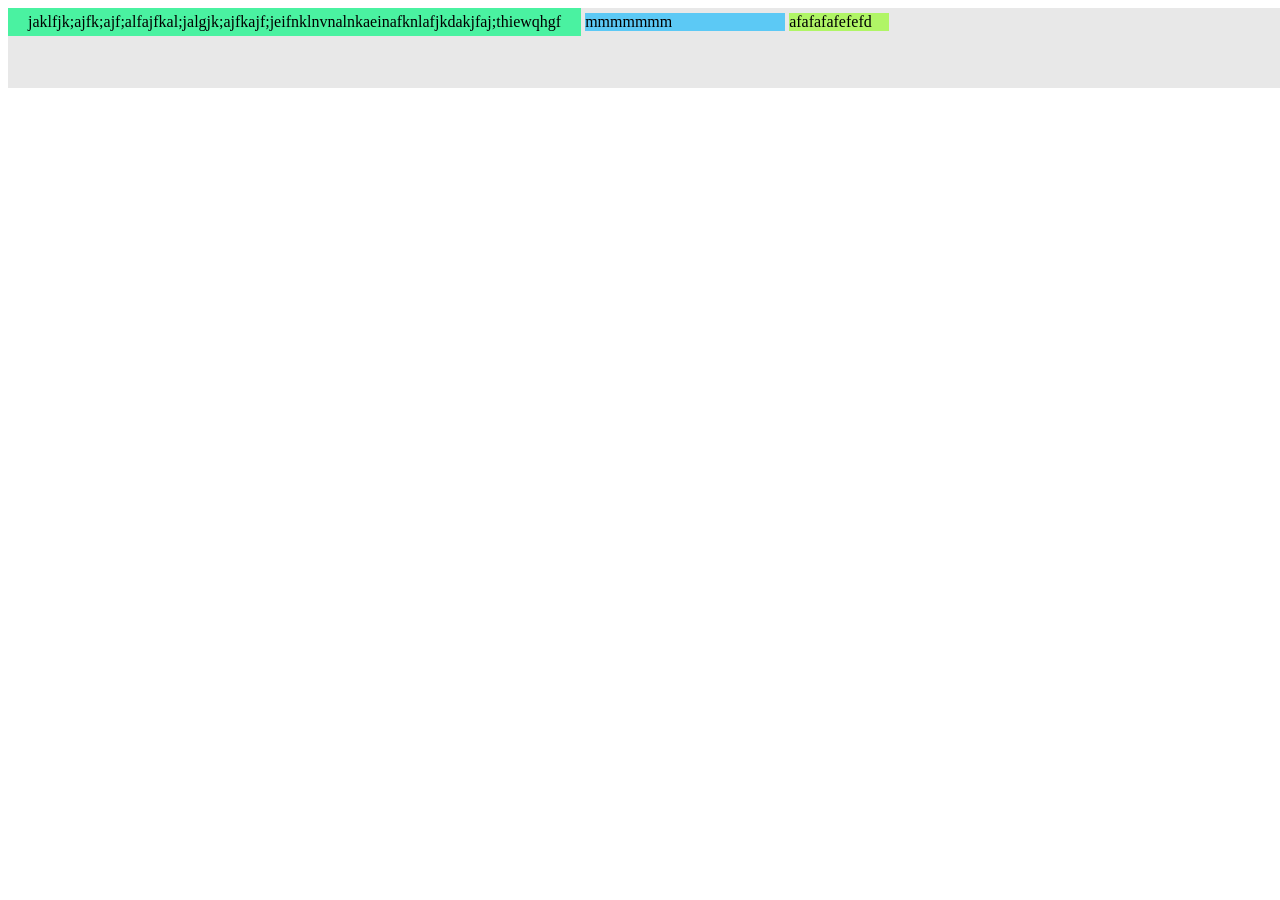
==== test.html @ 313434aa "first commit" ====
<!DOCTYPE html>
<html lang="en">
<head>
    <meta charset="UTF-8">
    <title>Title</title>
    <style type="text/css">
        .wrap {
            width: 100vw;
            height: 80px;
            margin: 0;
            padding: 0;
            left: 0;
            right: 0;
            position:relative;
            background-color: #E8E8E8;
        }
        .left {
            position: relative;
            background-color:#B0F566;
            width: 100px;
            display: inline-block;
        }
        .center {
            position: relative;
            background-color: #4AF2A1;
            max-width: 1200px;
            margin: 0 auto;
            display: inline-block;
            padding: 5px 20px;

        }
        .right {
            position: relative;
            background-color: #5CC9F5;
            width: 200px;
            display: inline-block;
        }

    </style>
</head>
<body>
    <div class="wrap">

        <div class="center">jaklfjk;ajfk;ajf;alfajfkal;jalgjk;ajfkajf;jeifnklnvnalnkaeinafknlafjkdakjfaj;thiewqhgf</div>
        <div class="right">mmmmmmm</div>
        <div class="left">afafafafefefd</div>
    </div>




</body>
</html>
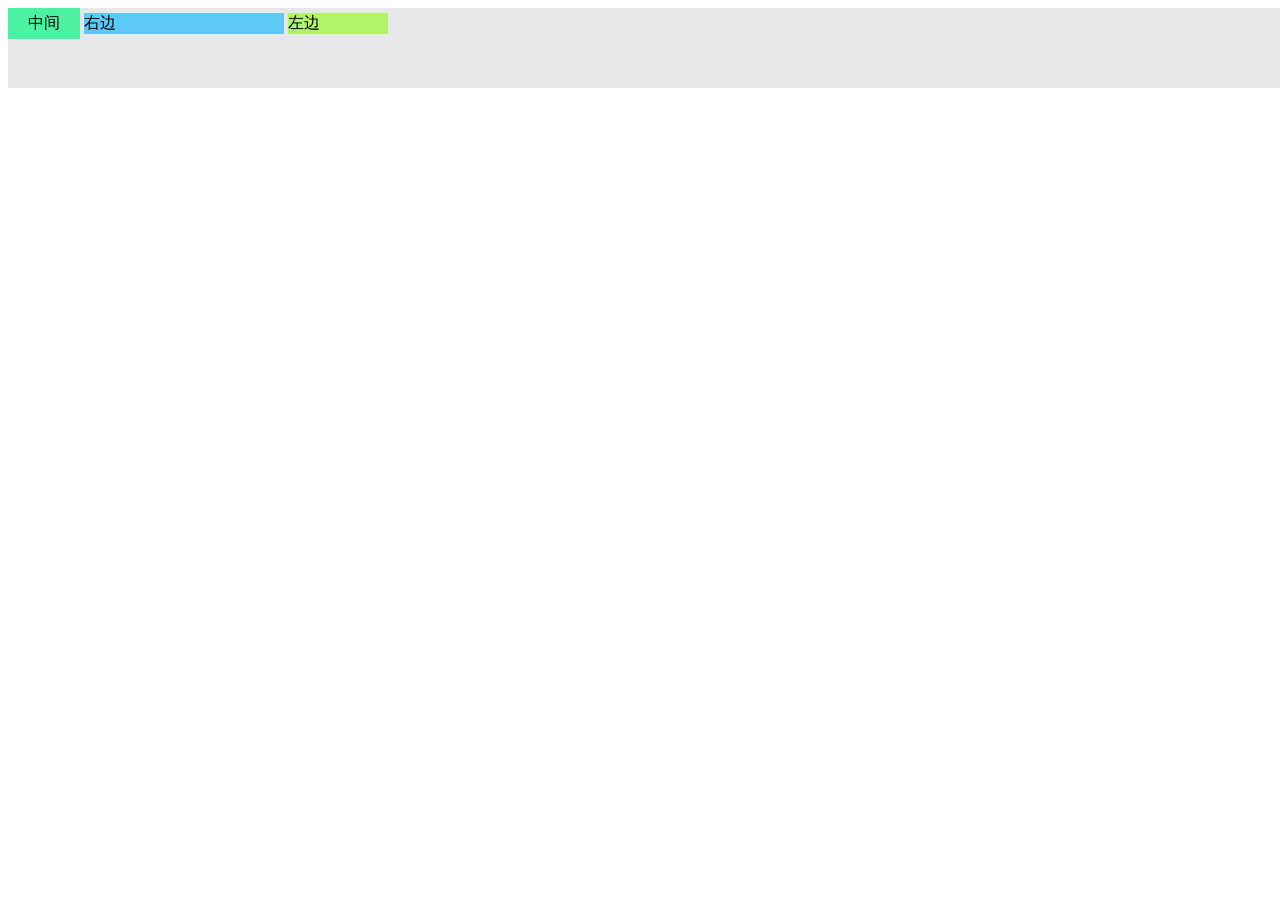
==== commit b60d4715: "Update test.html test fetch" ====
--- a/test.html
+++ b/test.html
@@ -41,13 +41,13 @@
 <body>
     <div class="wrap">
 
-        <div class="center">jaklfjk;ajfk;ajf;alfajfkal;jalgjk;ajfkajf;jeifnklnvnalnkaeinafknlafjkdakjfaj;thiewqhgf</div>
-        <div class="right">mmmmmmm</div>
-        <div class="left">afafafafefefd</div>
+        <div class="center">中间</div>
+        <div class="right">右边</div>
+        <div class="left">左边</div>
     </div>
 
 
 
 
 </body>
-</html>+</html>
